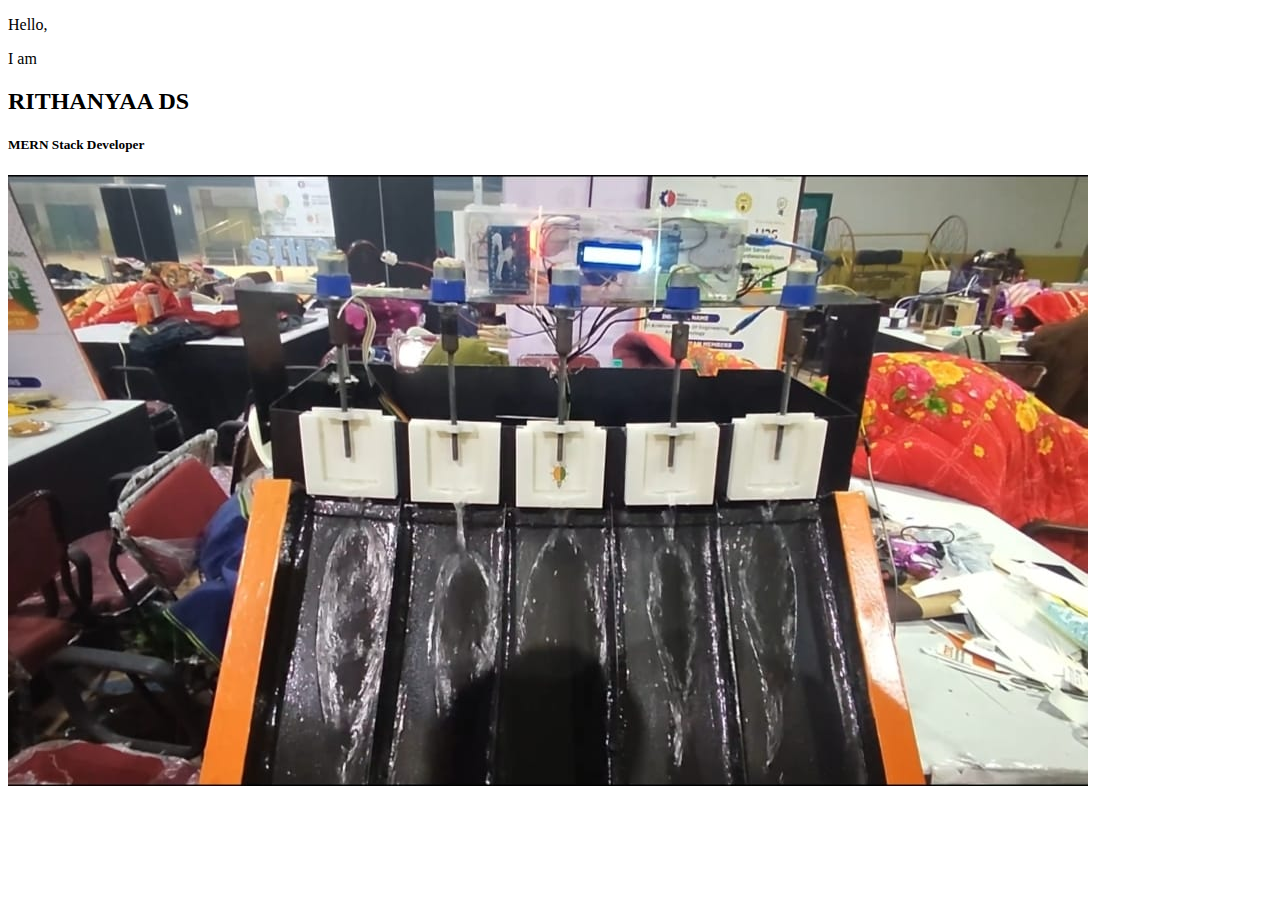
==== index.html @ 4632384d "Hiiiiiiiiiiiii" ====
<!DOCTYPE html>
<html lang="en">
<head>
    <meta charset="UTF-8">
    <meta name="viewport" content="width=device-width, initial-scale=1.0">
    <title>RITHANYAA DS</title>
</head>
<body>
    <p>Hello,</p>
    <p> I am<h2>RITHANYAA DS</h2></p>
    <h5>MERN Stack Developer</h5>
    <a href="https://skcet.ac.in" target="_blank">
        <img src="dam.jpeg" alt="Dam"></a>

</body>
</html>
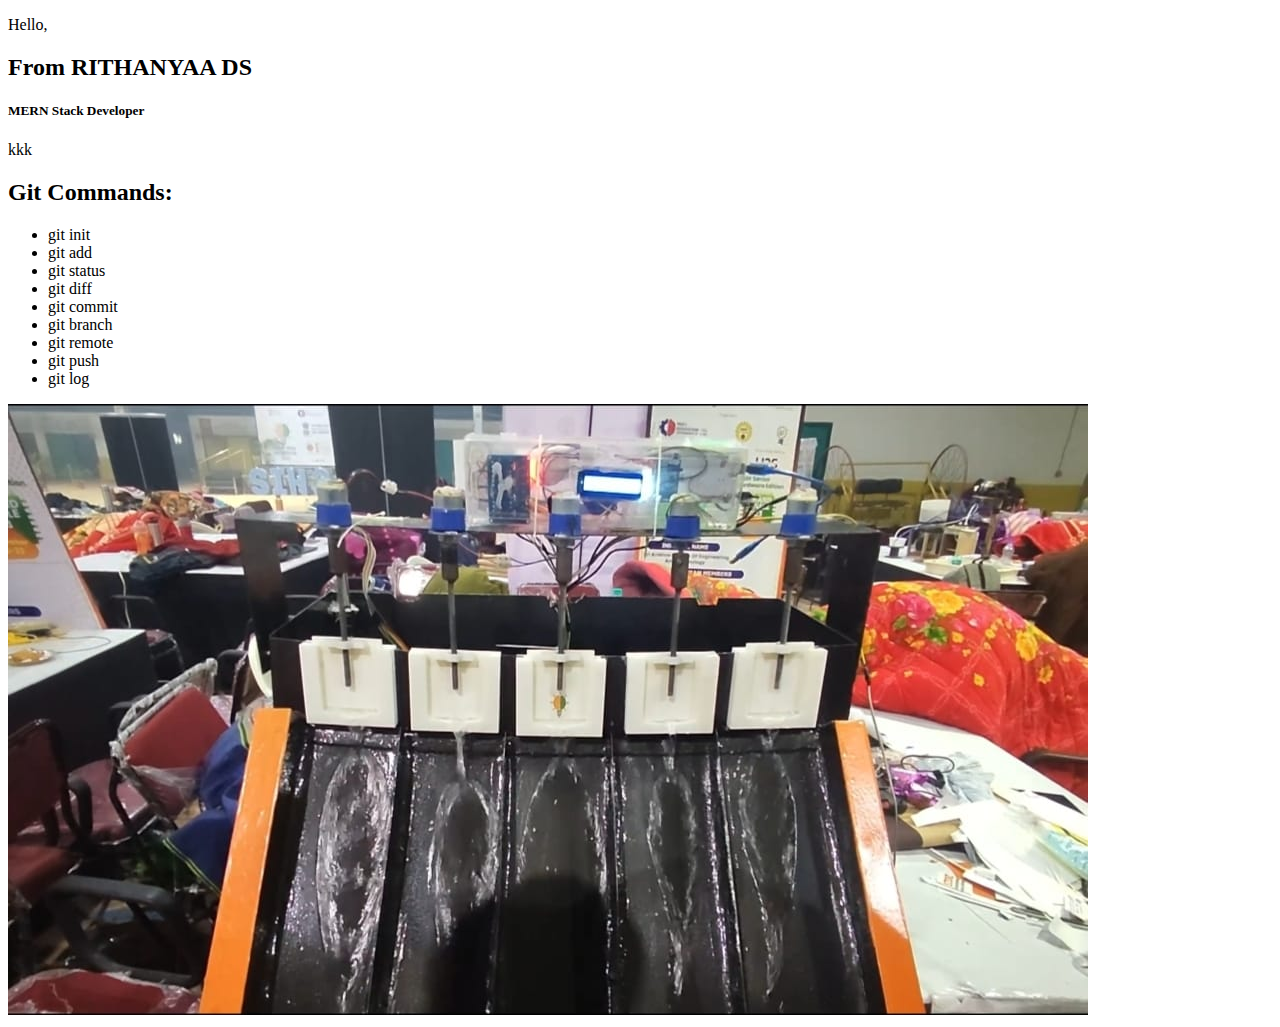
==== commit f5bdd7ba: "changed the image" ====
--- a/index.html
+++ b/index.html
@@ -7,8 +7,21 @@
 </head>
 <body>
     <p>Hello,</p>
-    <p> I am<h2>RITHANYAA DS</h2></p>
+    <h2> From <b>RITHANYAA DS</b></h2>
     <h5>MERN Stack Developer</h5>
+    <p>kkk</p>
+    <h2>Git Commands:</h2>
+    <ul>
+        <li>git init</li>
+        <li>git add</li>
+        <li>git status</li>
+        <li>git diff</li>
+        <li>git commit</li>
+        <li>git branch</li>
+        <li>git remote</li>
+        <li>git push</li>
+        <li>git log</li>
+    </ul>
     <a href="https://skcet.ac.in" target="_blank">
         <img src="dam.jpeg" alt="Dam"></a>
 
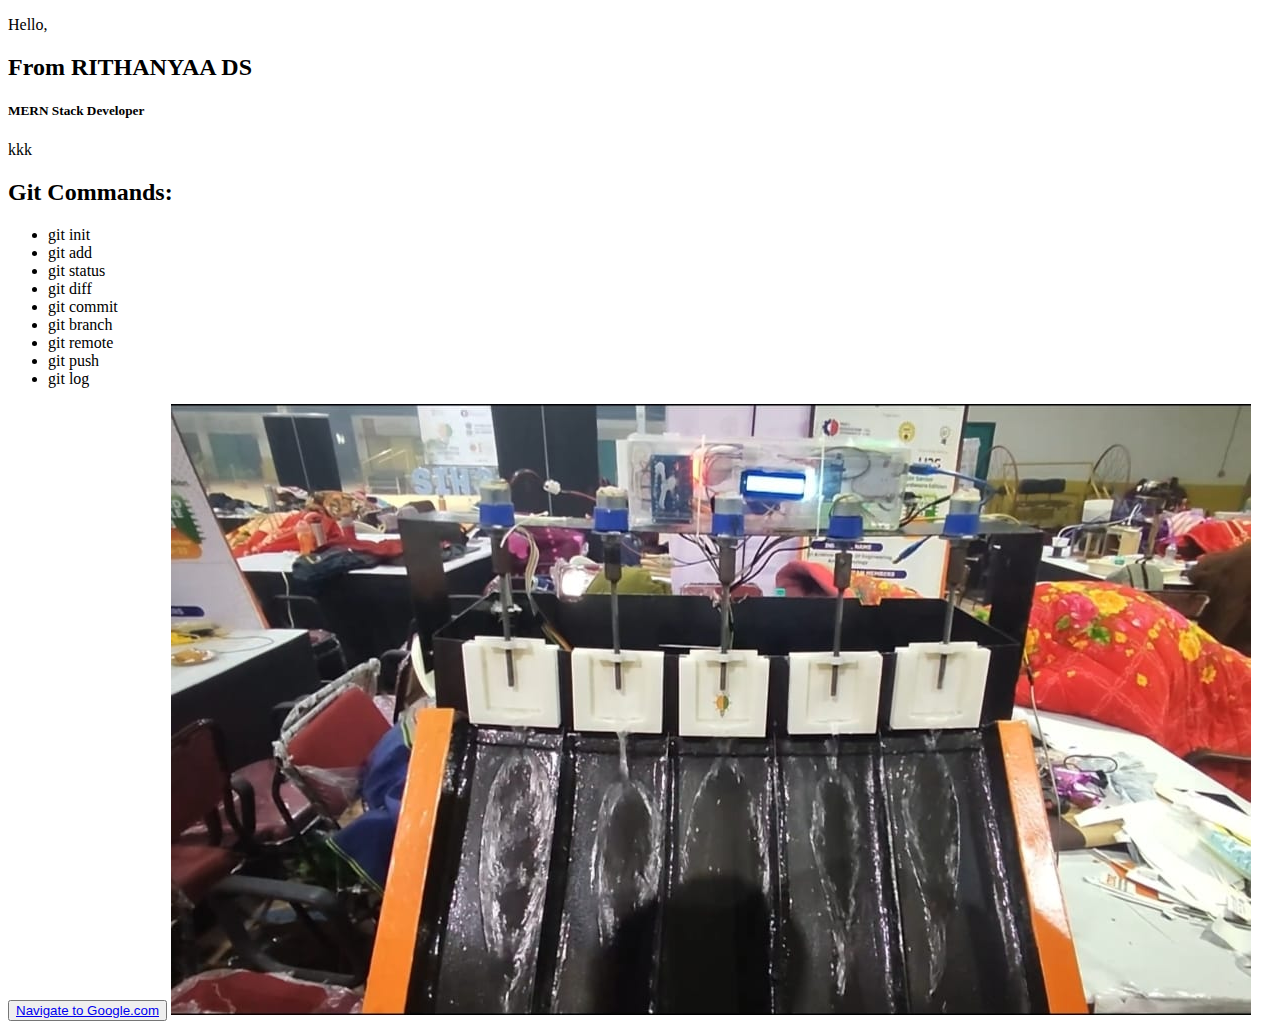
==== commit a50b8a8b: "..." ====
--- a/index.html
+++ b/index.html
@@ -22,8 +22,10 @@
         <li>git push</li>
         <li>git log</li>
     </ul>
+    <button><a href="https://www.Google.com" target="_blank">Navigate to Google.com</a></button>
     <a href="https://skcet.ac.in" target="_blank">
         <img src="dam.jpeg" alt="Dam"></a>
+        <!--<button><a href="https://www.Google.com" target="_blank">Navigate to Google.com</a></button>-->
 
 </body>
 </html>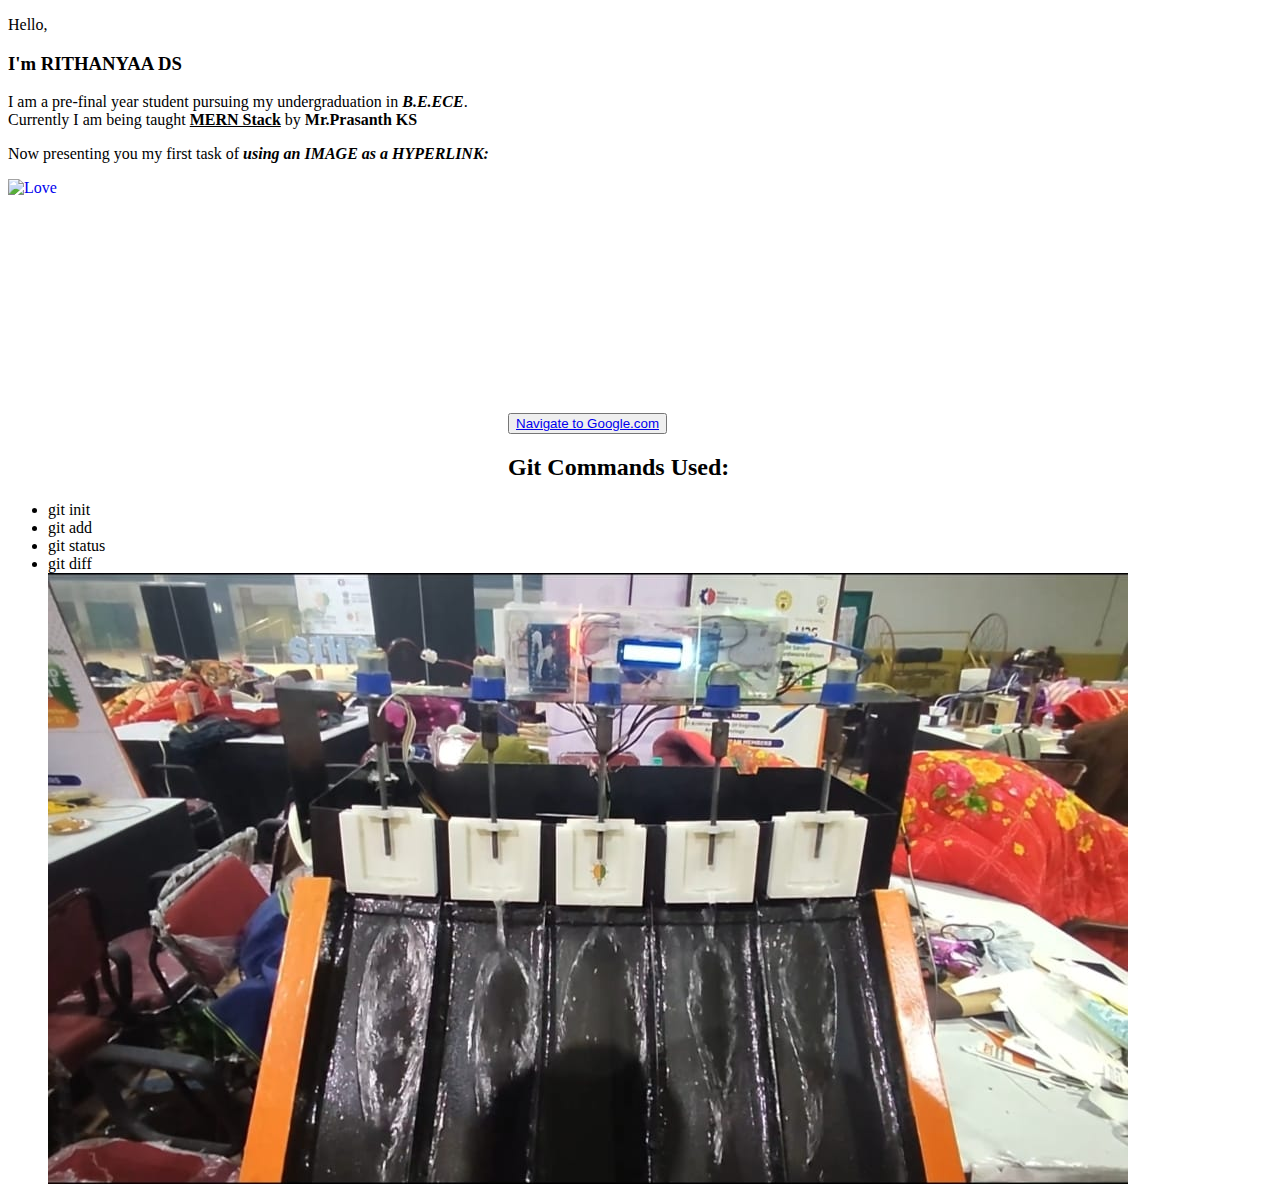
==== commit baa2fc70: "...." ====
--- a/index.html
+++ b/index.html
@@ -3,29 +3,43 @@
 <head>
     <meta charset="UTF-8">
     <meta name="viewport" content="width=device-width, initial-scale=1.0">
-    <title>RITHANYAA DS</title>
+    <title>MERN Stack and Me</title>
 </head>
 <body>
     <p>Hello,</p>
-    <h2> From <b>RITHANYAA DS</b></h2>
-    <h5>MERN Stack Developer</h5>
-    <p>kkk</p>
-    <h2>Git Commands:</h2>
+    <h3> I'm <b>RITHANYAA DS</b></h3>
+    <p>I am a pre-final year student pursuing my undergraduation in <i><b>B.E.ECE</b></i>.<br>Currently I am being taught <U><B>MERN Stack</B></U> by <b>Mr.Prasanth KS</b></p>
+    
+    <p>Now presenting you my first task of <i><B>using an IMAGE as a HYPERLINK:</B> </i></p>
+    
+    <a href="https://chocolate.lindt.com" target="_blank">
+        <img src="Lindt chocolate.jpg" alt="Love" height="300px" width="500px" align="left"></a>
+        <br>
+        <br>
+        <br>
+        <br>
+        <br>
+        <br>
+        <br>
+        <br>
+        <br>
+        <br>
+        <br>
+        <br>
+        <br>
+
+        <button><a href="https://www.Google.com" target="_blank">Navigate to Google.com</a></button>
+
+        <h2>Git Commands Used:</h2>
     <ul>
         <li>git init</li>
         <li>git add</li>
         <li>git status</li>
         <li>git diff</li>
-        <li>git commit</li>
-        <li>git branch</li>
-        <li>git remote</li>
-        <li>git push</li>
-        <li>git log</li>
-    </ul>
-    <button><a href="https://www.Google.com" target="_blank">Navigate to Google.com</a></button>
+    
     <a href="https://skcet.ac.in" target="_blank">
         <img src="dam.jpeg" alt="Dam"></a>
-        <!--<button><a href="https://www.Google.com" target="_blank">Navigate to Google.com</a></button>-->
+    
 
 </body>
 </html>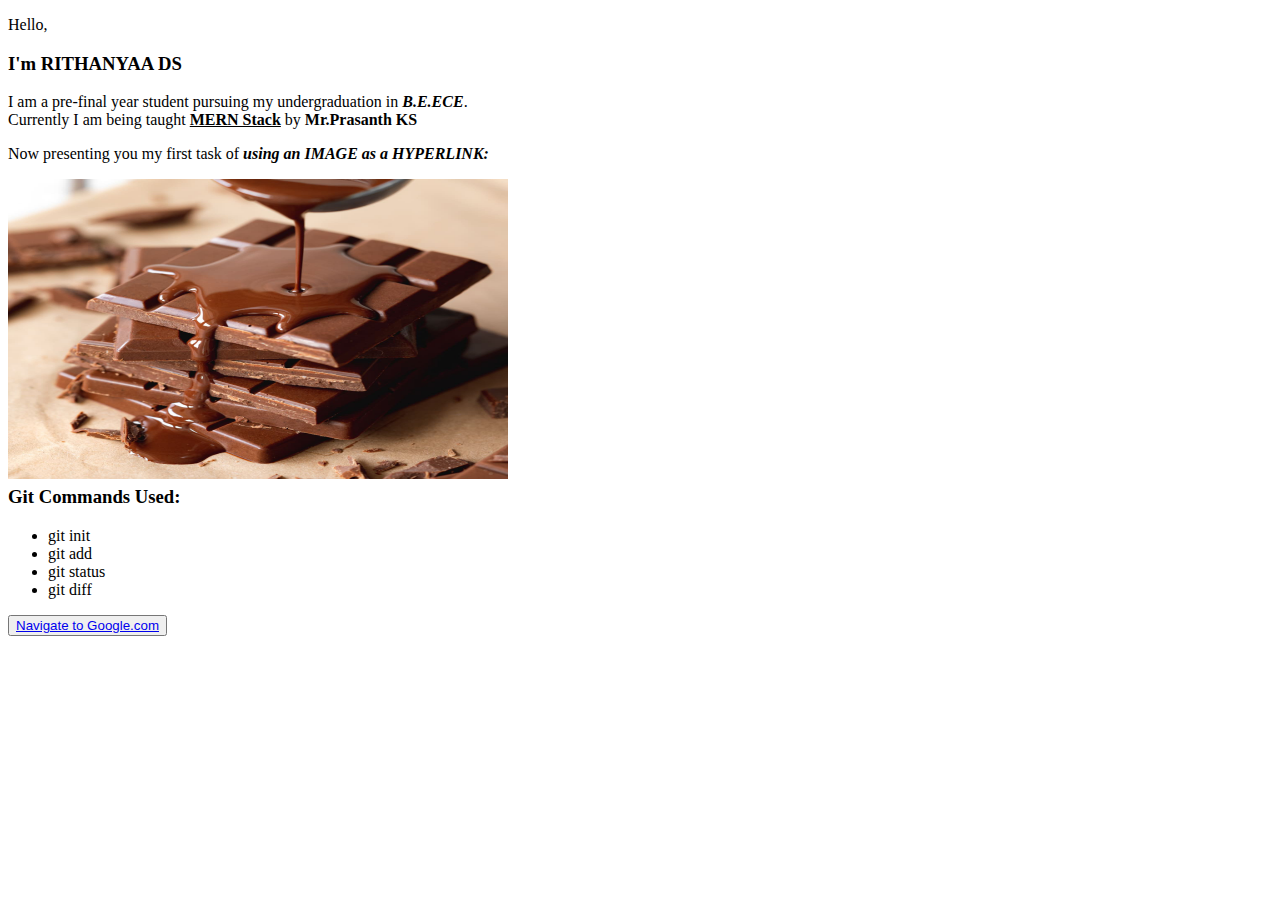
==== commit 1ee7ce52: "...." ====
--- a/index.html
+++ b/index.html
@@ -27,18 +27,20 @@
         <br>
         <br>
         <br>
-
-        <button><a href="https://www.Google.com" target="_blank">Navigate to Google.com</a></button>
-
-        <h2>Git Commands Used:</h2>
+        <br>
+        <br>
+        <br>
+        <h3>Git Commands Used:</h3>
     <ul>
         <li>git init</li>
         <li>git add</li>
         <li>git status</li>
         <li>git diff</li>
     
-    <a href="https://skcet.ac.in" target="_blank">
-        <img src="dam.jpeg" alt="Dam"></a>
+</ul>
+<button><a href="https://www.Google.com" target="_blank">Navigate to Google.com</a></button>
+
+
     
 
 </body>
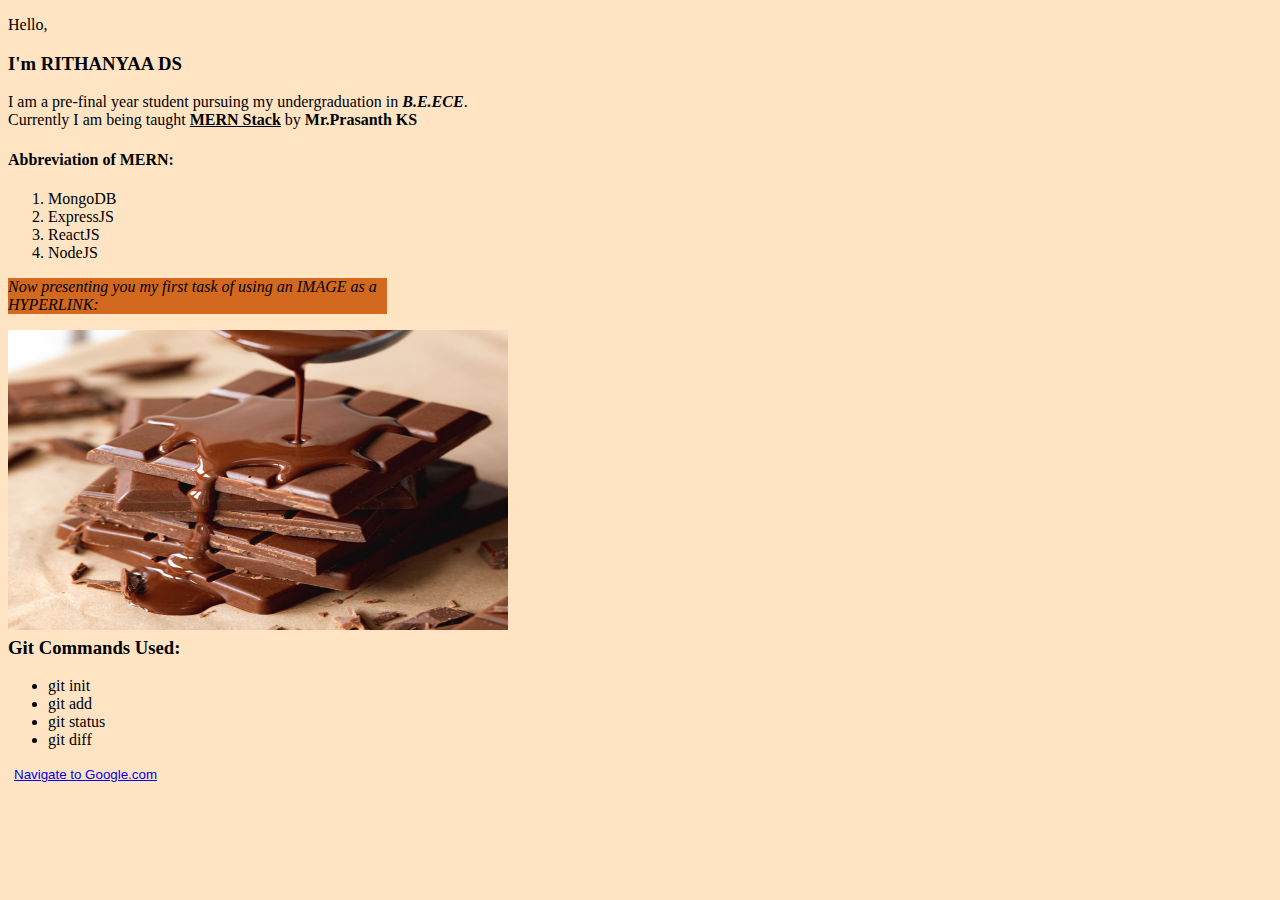
==== commit 6a0add41: "hi" ====
--- a/index.html
+++ b/index.html
@@ -4,15 +4,33 @@
     <meta charset="UTF-8">
     <meta name="viewport" content="width=device-width, initial-scale=1.0">
     <title>MERN Stack and Me</title>
+    <style>
+        h3{
+            font-family: 'Times New Roman', Times, serif;
+            
+
+        }
+
+        </style>
+        <link rel="stylesheet" href="external.css">
+    
 </head>
 <body>
     <p>Hello,</p>
     <h3> I'm <b>RITHANYAA DS</b></h3>
     <p>I am a pre-final year student pursuing my undergraduation in <i><b>B.E.ECE</b></i>.<br>Currently I am being taught <U><B>MERN Stack</B></U> by <b>Mr.Prasanth KS</b></p>
+    <h4>Abbreviation of MERN:</h4>
+    <ol>
+        <li>MongoDB</li>
+        <li>ExpressJS</li>
+        <li>ReactJS</li>
+        <li>NodeJS</li>
+    </ol>
+
     
-    <p>Now presenting you my first task of <i><B>using an IMAGE as a HYPERLINK:</B> </i></p>
+    <p style="font-style: italic;background-color: chocolate;width: 30%;">Now presenting you my first task of using an IMAGE as a HYPERLINK:</p>
     
-    <a href="https://chocolate.lindt.com" target="_blank">
+    <a href="https://www.cadbury.co.uk" target="_blank">
         <img src="Lindt chocolate.jpg" alt="Love" height="300px" width="500px" align="left"></a>
         <br>
         <br>
--- a/external.css
+++ b/external.css
@@ -0,0 +1,5 @@
+*{
+    background-color: bisque;
+    border: 30px;
+    
+}
